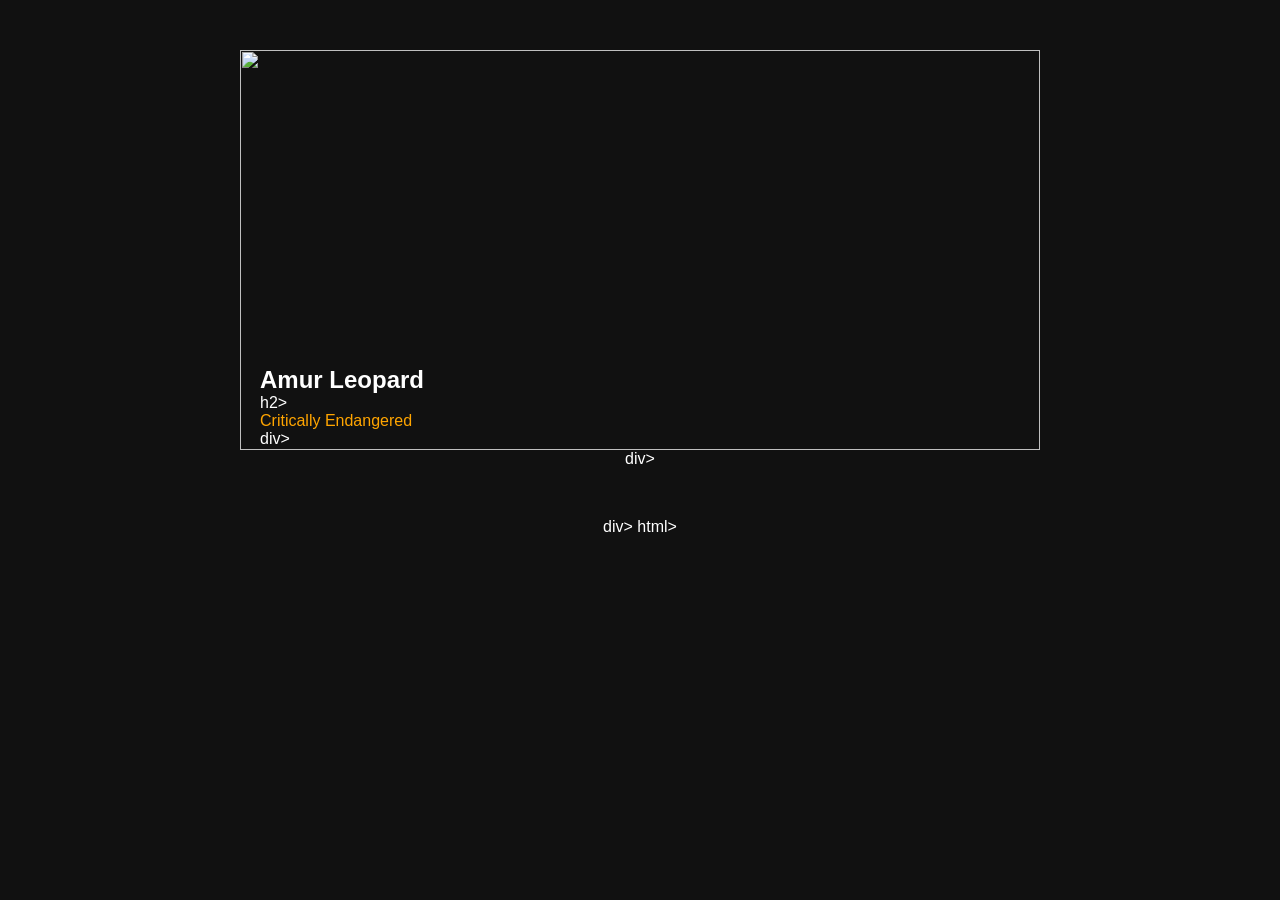
==== index.html @ affce0eb "Add initial HTML structure for Animal Slider" ====
<!DOCTYPE html>
<html lang="en">
  <head>
    <meta charset="UTF-8">
    <title>Animal Slider</title>
  <style>
    body { margin: 0; font-family: Arial; background: #111; color: white; text-align: center; }
    #slider { position: relative; max-width: 800px; margin: 50px auto; }
    img { width: 100%; height: 400px; object-fit: cover; display: none; }
    img.active { display: block; }
    .info { position: absolute; bottom: 20px; left: 20px; text-align: left; }
    h2 { margin: 0; }
    .status { color: orange; }
    </style>
  </head>
  <body>
    <div id="slider">
        <img src="https://s3-us-west-2.amazonaws.com/s.cdpn.io/123024/leopard2.jpg" class="active">
        <img src="https://s3-us-west-2.amazonaws.com/s.cdpn.io/123024/lion2.jpg">
        <img src="https://s3-us-west-2.amazonaws.com/s.cdpn.io/123024/tiger2.jpg">
        <img src="https://s3-us-west-2.amazonaws.com/s.cdpn.io/123024/bear2.jpg">
        <div class="info">
              <h2 id="title">Amur Leopard</h2>h2>
              <div id="status" class="status">Critically Endangered</div>div>
        </div>div>
    </div>div>
    <script>
      const titles = ["Amur Leopard", "Asiatic Lion", "Siberian Tiger", "Brown Bear"];
      const status = ["Critically Endangered", "Endangered", "Endangered", "Least Concern"];
      const images = document.querySelectorAll("#slider img");
      const title = document.getElementById("title");
      const stat = document.getElementById("status");
      let index = 0;
      function showSlide(i) {
          images.forEach(img => img.classList.remove("active"));
          images[i].classList.add("active");
          title.textContent = titles[i];
          stat.textContent = status[i];
      }
      setInterval(() => {
          index = (index + 1) % images.length;
          showSlide(index);
      }, 3000);
    </script>
  </body>
</html>html>
    </script>
  </body>
  </style></title>
  </head>
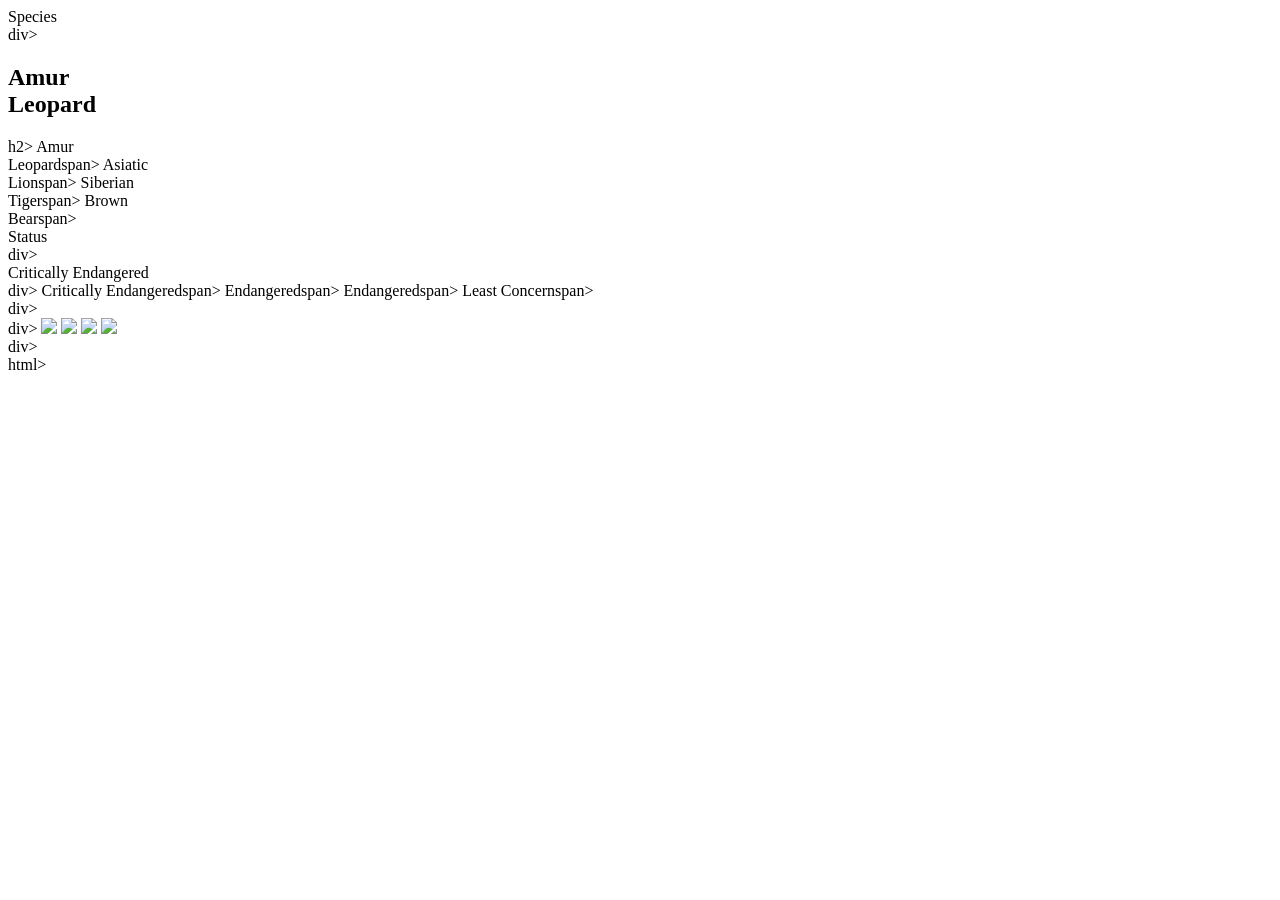
==== commit 0aa464cc: "Refactor HTML structure and link external stylesheet" ====
--- a/index.html
+++ b/index.html
@@ -3,48 +3,54 @@
   <head>
     <meta charset="UTF-8">
     <title>Animal Slider</title>
-  <style>
-    body { margin: 0; font-family: Arial; background: #111; color: white; text-align: center; }
-    #slider { position: relative; max-width: 800px; margin: 50px auto; }
-    img { width: 100%; height: 400px; object-fit: cover; display: none; }
-    img.active { display: block; }
-    .info { position: absolute; bottom: 20px; left: 20px; text-align: left; }
-    h2 { margin: 0; }
-    .status { color: orange; }
-    </style>
+  <link rel="stylesheet" href="style.css">
   </head>
-  <body>
-    <div id="slider">
-        <img src="https://s3-us-west-2.amazonaws.com/s.cdpn.io/123024/leopard2.jpg" class="active">
-        <img src="https://s3-us-west-2.amazonaws.com/s.cdpn.io/123024/lion2.jpg">
-        <img src="https://s3-us-west-2.amazonaws.com/s.cdpn.io/123024/tiger2.jpg">
-        <img src="https://s3-us-west-2.amazonaws.com/s.cdpn.io/123024/bear2.jpg">
-        <div class="info">
-              <h2 id="title">Amur Leopard</h2>h2>
-              <div id="status" class="status">Critically Endangered</div>div>
-        </div>div>
-    </div>div>
-    <script>
-      const titles = ["Amur Leopard", "Asiatic Lion", "Siberian Tiger", "Brown Bear"];
-      const status = ["Critically Endangered", "Endangered", "Endangered", "Least Concern"];
-      const images = document.querySelectorAll("#slider img");
-      const title = document.getElementById("title");
-      const stat = document.getElementById("status");
-      let index = 0;
-      function showSlide(i) {
-          images.forEach(img => img.classList.remove("active"));
-          images[i].classList.add("active");
-          title.textContent = titles[i];
-          stat.textContent = status[i];
-      }
-      setInterval(() => {
-          index = (index + 1) % images.length;
-          showSlide(index);
-      }, 3000);
-    </script>
-  </body>
+
+<body>
+
+  <main>
+      <div id="slider">
+
+            <div class="slider-inner">
+                    <div id="slider-content">
+
+                              <div class="meta">Species</div>div>
+                              <h2 id="slide-title">Amur <br> Leopard</h2>h2>
+
+                              <!-- titles -->
+                              <span data-slide-title="0">Amur <br> Leopard</span>span>
+                              <span data-slide-title="1">Asiatic <br> Lion</span>span>
+                              <span data-slide-title="2">Siberian <br> Tiger</span>span>
+                              <span data-slide-title="3">Brown <br> Bear</span>span>
+
+                              <div class="meta">Status</div>div>
+                              <div id="slide-status">Critically Endangered</div>div>
+
+                              <!-- status -->
+                              <span data-slide-status="0">Critically Endangered</span>span>
+                              <span data-slide-status="1">Endangered</span>span>
+                              <span data-slide-status="2">Endangered</span>span>
+                              <span data-slide-status="3">Least Concern</span>span>
+
+                    </div>div>
+            </div>div>
+
+            <!-- images -->
+            <img src="https://s3-us-west-2.amazonaws.com/s.cdpn.io/123024/leopard2.jpg">
+            <img src="https://s3-us-west-2.amazonaws.com/s.cdpn.io/123024/lion2.jpg">
+            <img src="https://s3-us-west-2.amazonaws.com/s.cdpn.io/123024/tiger2.jpg">
+            <img src="https://s3-us-west-2.amazonaws.com/s.cdpn.io/123024/bear2.jpg">
+
+      </div>div>
+  </main>
+
+  <!-- GSAP -->
+  <script src="https://cdnjs.cloudflare.com/ajax/libs/gsap/1.20.3/TweenLite.min.js"></script>
+  <script src="https://cdnjs.cloudflare.com/ajax/libs/gsap/1.20.3/plugins/CSSPlugin.min.js"></script>
+  <script src="script.js"></script>
+
+</body>
 </html>html>
-    </script>
-  </body>
-  </style></title>
+  </main>
+</body></title>
   </head>
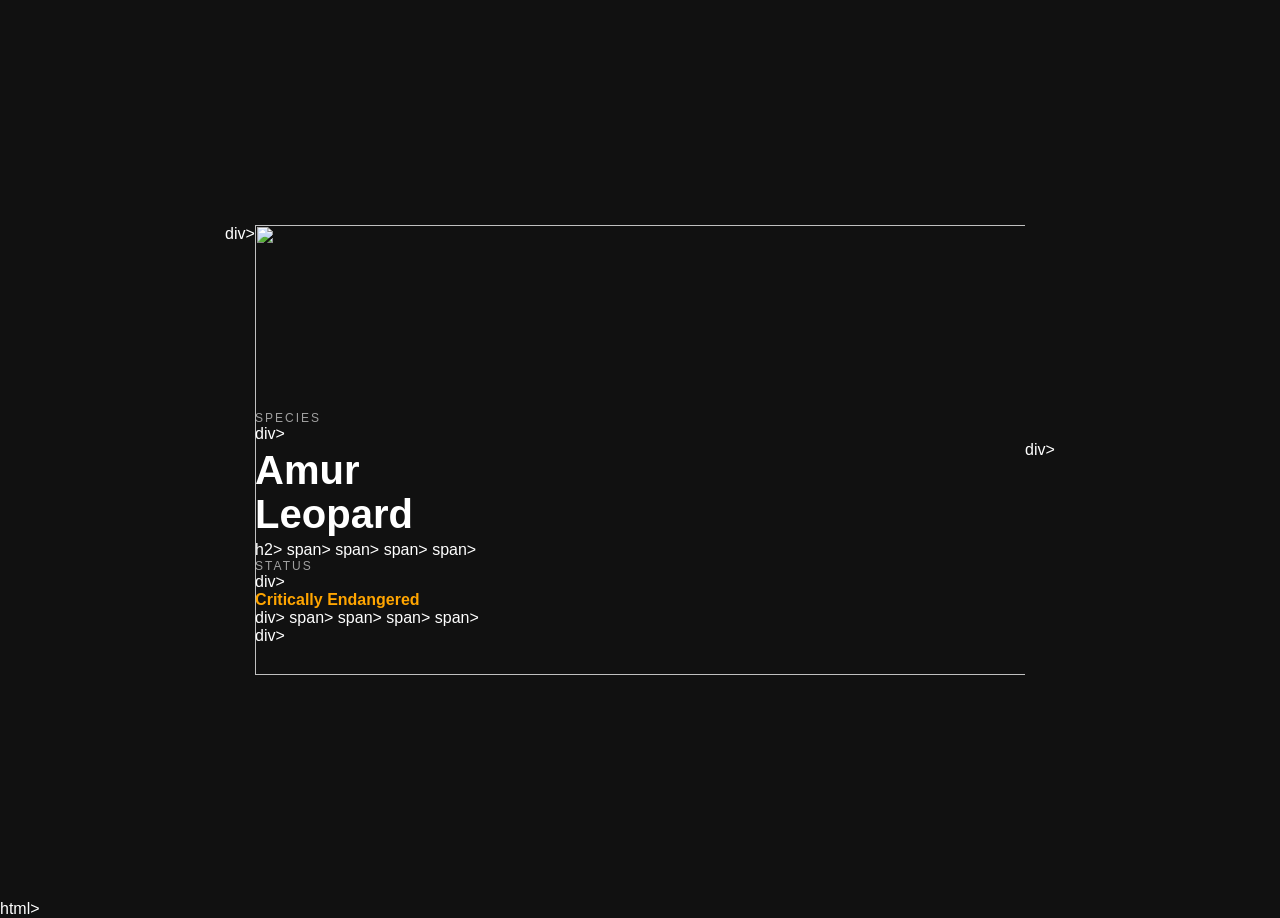
==== commit 4e204eef: "Clean up index.html and fix HTML tags Removed unnecessary comments and fixed HTML structure." ====
--- a/index.html
+++ b/index.html
@@ -5,50 +5,34 @@
     <title>Animal Slider</title>
   <link rel="stylesheet" href="style.css">
   </head>
-
 <body>
-
   <main>
       <div id="slider">
-
             <div class="slider-inner">
                     <div id="slider-content">
-
                               <div class="meta">Species</div>div>
                               <h2 id="slide-title">Amur <br> Leopard</h2>h2>
-
-                              <!-- titles -->
                               <span data-slide-title="0">Amur <br> Leopard</span>span>
                               <span data-slide-title="1">Asiatic <br> Lion</span>span>
                               <span data-slide-title="2">Siberian <br> Tiger</span>span>
                               <span data-slide-title="3">Brown <br> Bear</span>span>
-
                               <div class="meta">Status</div>div>
                               <div id="slide-status">Critically Endangered</div>div>
-
-                              <!-- status -->
                               <span data-slide-status="0">Critically Endangered</span>span>
                               <span data-slide-status="1">Endangered</span>span>
                               <span data-slide-status="2">Endangered</span>span>
                               <span data-slide-status="3">Least Concern</span>span>
-
                     </div>div>
             </div>div>
-
-            <!-- images -->
             <img src="https://s3-us-west-2.amazonaws.com/s.cdpn.io/123024/leopard2.jpg">
             <img src="https://s3-us-west-2.amazonaws.com/s.cdpn.io/123024/lion2.jpg">
             <img src="https://s3-us-west-2.amazonaws.com/s.cdpn.io/123024/tiger2.jpg">
             <img src="https://s3-us-west-2.amazonaws.com/s.cdpn.io/123024/bear2.jpg">
-
       </div>div>
   </main>
-
-  <!-- GSAP -->
   <script src="https://cdnjs.cloudflare.com/ajax/libs/gsap/1.20.3/TweenLite.min.js"></script>
   <script src="https://cdnjs.cloudflare.com/ajax/libs/gsap/1.20.3/plugins/CSSPlugin.min.js"></script>
   <script src="script.js"></script>
-
 </body>
 </html>html>
   </main>
--- a/style.css
+++ b/style.css
@@ -0,0 +1,65 @@
+body {
+    margin: 0;
+    background: #111;
+    color: white;
+    font-family: Arial;
+}
+
+main {
+    display: flex;
+    justify-content: center;
+    align-items: center;
+    height: 100vh;
+}
+
+#slider {
+    position: relative;
+    width: 800px;
+    height: 450px;
+    overflow: hidden;
+}
+
+#slider img {
+    position: absolute;
+    width: 100%;
+    height: 100%;
+    object-fit: cover;
+    opacity: 0;
+    transition: opacity 1s;
+}
+
+#slider img.active {
+    opacity: 1;
+}
+
+.slider-inner {
+    position: absolute;
+    z-index: 2;
+    left: 30px;
+    bottom: 30px;
+    text-align: left;
+}
+
+.meta {
+    font-size: 12px;
+    opacity: 0.6;
+    text-transform: uppercase;
+    letter-spacing: 2px;
+}
+
+h2 {
+    margin: 5px 0;
+    font-size: 40px;
+    line-height: 1.1;
+}
+
+#slide-status {
+    color: orange;
+    font-weight: bold;
+}
+
+/* Ẩn data */
+[data-slide-title],
+[data-slide-status] {
+    display: none;
+}
